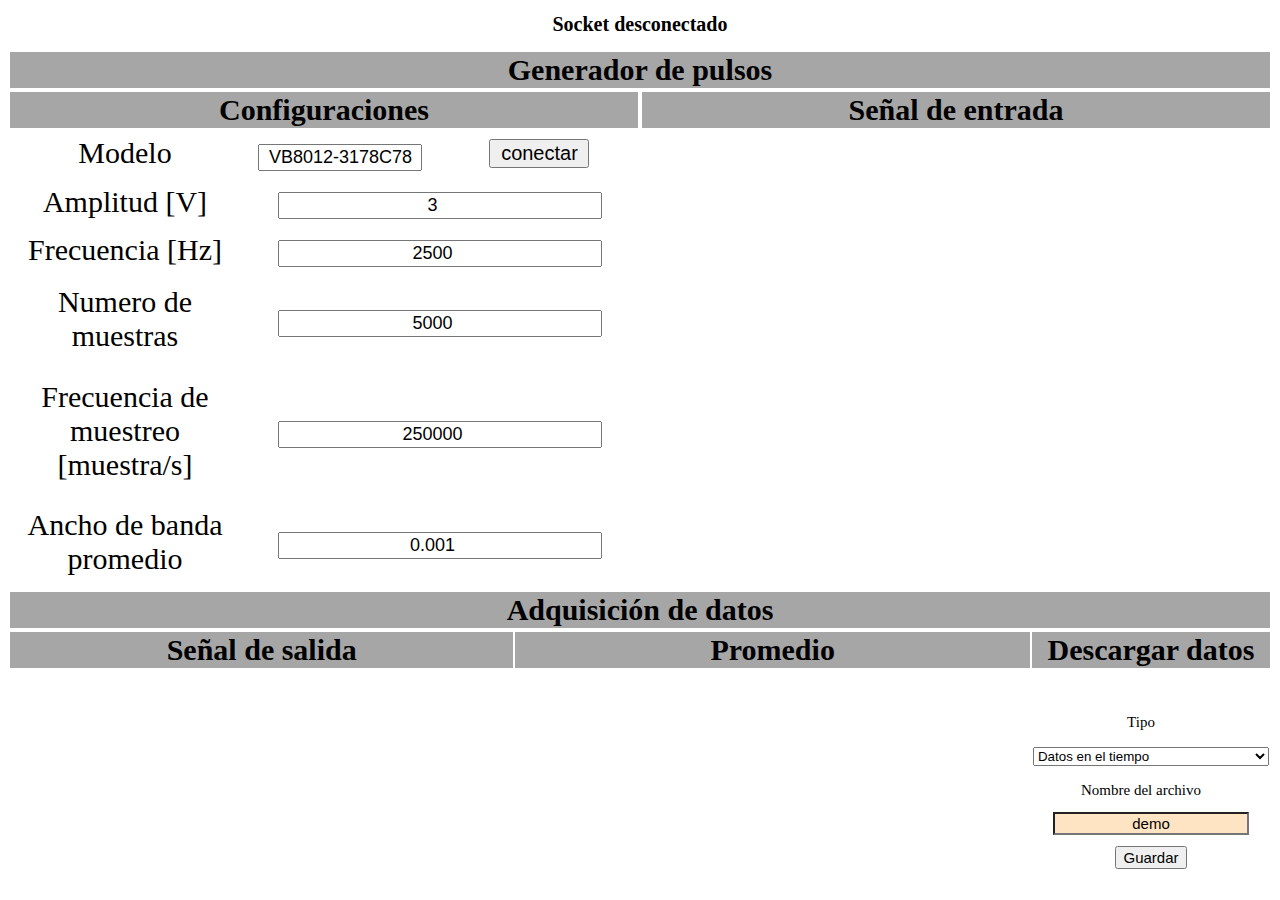
==== Version_Hollow_Purple/Frontend/HTML/index.html @ 221a4b25 "test" ====
<!DOCTYPE html>
<html lang="en">
<head>
    <meta charset="UTF-8">
    <meta name="viewport" content="width=device-width, initial-scale=1.0">
    <title>Virtual Bench Pulse Generator</title>
    <link rel="stylesheet" href="../CSS/main.css">
    <script src="https://cdn.plot.ly/plotly-2.26.0.min.js" charset="utf-8"></script>
</head>
<body>
    <div class="generator-div">
        <div class="status">
            <h1 id="id_status">Socket desconectado</h1>
        </div>
        <form action="" onsubmit="event.preventDefault(); sendmsg(this.querySelectorAll('input'), event.submitter.className);">
            <table class="header-main">
                <tr>
                    <th class = "header-text">Generador de pulsos</th>
                </tr>
            </table>
            <table class="configurations">
                <tr>
                    <th class = "header-text" colspan="5">Configuraciones</th>
                </tr>
                <tr>
                    <td colspan="2"><label for="model">Modelo</label></td>
                    <td colspan="2"><input type="text" name="model" value="VB8012-3178C78" required></td>
                    <td> <button type="submit" class="connect">conectar</button></td>
                </tr>
                <tr>
                    <td colspan="2"><label for="amplitude">Amplitud [V]</label></td>
                    <td colspan="3"><input type="number" name="amplitude" id="amplitude" min="0" value="3" required></td>
                </tr>
                <tr>
                    <td colspan="2"><label for="frecuency">Frecuencia [Hz]</label></td>
                    <td colspan="3"><input type="number" name="frecuency" id="frecuency" min="0" value="2500" required></td>
                </tr>
                <tr>
                    <td colspan="2"><label for="nSamples">Numero de muestras</label></td>
                    <td colspan="3"><input type="number" name="nSamples" id="nSamples" min="10" value="5000" required></td>
                </tr>
                <tr>
                    <td colspan="2"><label for="fs">Frecuencia de muestreo [muestra/s]</label></td>
                    <td colspan="3"><input type="number" name="fs" id="fs" min="100" value="250000" required></td>
                </tr>
                <tr>
                    <td colspan="2"><label for="hgw">Ancho de banda promedio</label></td>
                    <td colspan="3"><input type="number" name="hgw" id="hgw" value="0.001" step="0.001"></td>
                </tr>
                <tr class="gen-buttons" style="display: none;">
                    <td colspan="3">
                        <button type="submit" class="send" cols>Establecer</button>
                    </td>
                    <td colspan="2">
                        <button type="submit" class="stop" >Detener</button>
                    </td>
                <tr>
            </table>
            <table class="plots-inputs">
                <tr>
                    <th class = "header-text" colspan="5">Señal de entrada</th>
                </tr>
                <tr>
                   <td>
                     <div id="timePlotIn"></div>
                   </td>
                </tr>
                <tr>
                    <td>
                      <div id="frecuencyPlotIn"></div>
                    </td>
                </tr>
            </table>
        </form>
        <table class="header-main">
            <tr>
                <th class = "header-text">Adquisición de datos</th>
            </tr>
        </table>
        <table>
            <tr>
                <th class = "header-text">Señal de salida</th>
                <th class = "header-text">Promedio</th>
                <th class = "header-text">Descargar datos</th>
            <tr>
                <td>
                    <table>
                        <tr>
                            <td>
                              <div id="timePlotOut"></div>
                            </td>
                         </tr>
                         <tr>
                             <td>
                               <div id="frecuencyPlotOut"></div>
                             </td>
                         </tr>
                    </table> 
                </td>
                <td>
                    <table>
                        <tr>
                            <td>
                              <div id="timePlotAverage"></div>
                            </td>
                         </tr>
                         <tr>
                             <td>
                               <div id="frecuencyPlotAverage"></div>
                             </td>
                         </tr>
                    </table> 
                </td>
                <td style="padding-top: 30px;">
                    <form action="" onsubmit="event.preventDefault(); saveFile(this.querySelector('input'), this.querySelector('select').value);">
                        <label id="id_labelFile" >Tipo</label>
                        <select>
                            <option value="time">Datos en el tiempo</option>
                            <option value="timeAverage">Datos promediados en el tiempo</option>
                            <option value="time">Datos en la frecuencia</option>
                            <option value="timeAverage">Datos promediados en la frecuencia</option>
                        </select>
                        <label id="id_labelFile" >Nombre del archivo</label>
                        <input id="id_nameFile" type="text" value="demo">
                        <button id="id_saveFile"  type="submit">Guardar</button>
                    </form>
                </td>
            </tr>
        </table>
    </div>
</body>

<script src="../JS/GaussianPulse.js"></script>
---- Version_Hollow_Purple/Frontend/CSS/main.css ----
body, table{
    padding: 0px;
    border: 0px;
    text-align: center;
}

tr{
    padding: 0px;
    border: 0px;
    text-align: center; 
}


table.configurations{
    float: left;
    width: 50%;
    height: 500px;
}
table.plots-inputs{
    float: right;
    width: 50%;
    height: 500px;
}
table.header-main{
    width: 100%;
    text-align: center;
}
th.header-text {
    font-size: 30px;
    text-align: center; 
    background-color: #a6a6a6; 
    height:20px; 
    width:50%;
}
th.header-img {
    font-size: 50px;
    text-align: center; 
    background-color: #a6a6a6; 
    height:20px; 
    width:20px;
}
img.logo {
    display:block;
    height:20px; 
    width:50px;
}
td {
    width: 220px;
    font-size: 30px;
    text-align: center;
}
input {
    width: 80%;
    text-align: center;
    font-size: large;
}
button.send {
    display:block;
    width: 110px;
    font-size: 20px;
    display: block;
    margin: auto;
}
button.stop {
    display:block;
    width: 100px;
    font-size: 20px;
    display: block;
    margin: auto;
}

button.connect {
    display:block;
    width: 100px;
    font-size: 20px;
    display: block;
    margin: auto;
}

div#timePlot, div#frecuencyPlot {   
    width:80%;
    height:100%;
}

div.status {
    width: 100%;
    font-size: 10px;
}

#id_labelFile{
    font-size: 50%; 
    padding-right: 20px;
}

#id_nameFile{
    font-size: 50%; 
    background-color: bisque;
}

#id_saveFile{
    font-size: 50%;
}
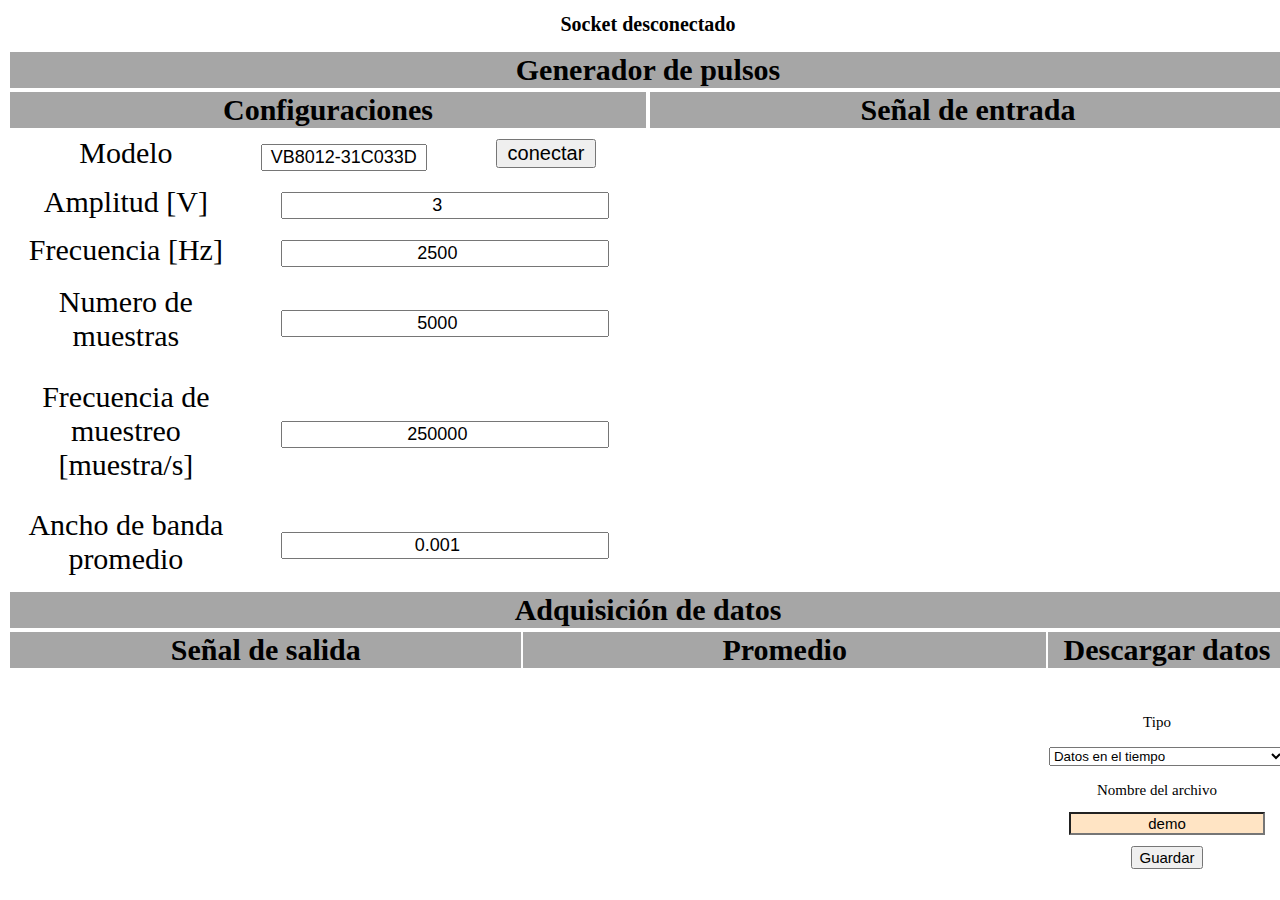
==== commit 1c4556ca: "Merge branch 'main' of https://github.com/Bojorges97/vidsdt-VB8012" ====
--- a/Version_Hollow_Purple/Frontend/HTML/index.html
+++ b/Version_Hollow_Purple/Frontend/HTML/index.html
@@ -13,7 +13,7 @@
         <div class="status">
             <h1 id="id_status">Socket desconectado</h1>
         </div>
-        <form action="" onsubmit="event.preventDefault(); sendmsg(this.querySelectorAll('input'), event.submitter.className);">
+        <form action="" onsubmit="event.preventDefault(); sendmsg(this.querySelectorAll('input'), event.submitter.className);" id="main-form">
             <table class="header-main">
                 <tr>
                     <th class = "header-text">Generador de pulsos</th>
@@ -25,7 +25,7 @@
                 </tr>
                 <tr>
                     <td colspan="2"><label for="model">Modelo</label></td>
-                    <td colspan="2"><input type="text" name="model" value="VB8012-3178C78" required></td>
+                    <td colspan="2"><input type="text" name="model" value="VB8012-31C033D" required></td>
                     <td> <button type="submit" class="connect">conectar</button></td>
                 </tr>
                 <tr>
@@ -90,6 +90,9 @@
                             <td>
                               <div id="timePlotOut"></div>
                             </td>
+                            <td>
+                                <button onclick="sendmsg(document.querySelector('#main-form').querySelectorAll('input'), 'reload')" id="reloadButton" style="display: none;">Recargar</button>
+                            </td>
                          </tr>
                          <tr>
                              <td>
--- a/Version_Hollow_Purple/Frontend/CSS/main.css
+++ b/Version_Hollow_Purple/Frontend/CSS/main.css
@@ -1,6 +1,7 @@
 body, table{
     padding: 0px;
     border: 0px;
+    width: 100%;
     text-align: center;
 }
 
